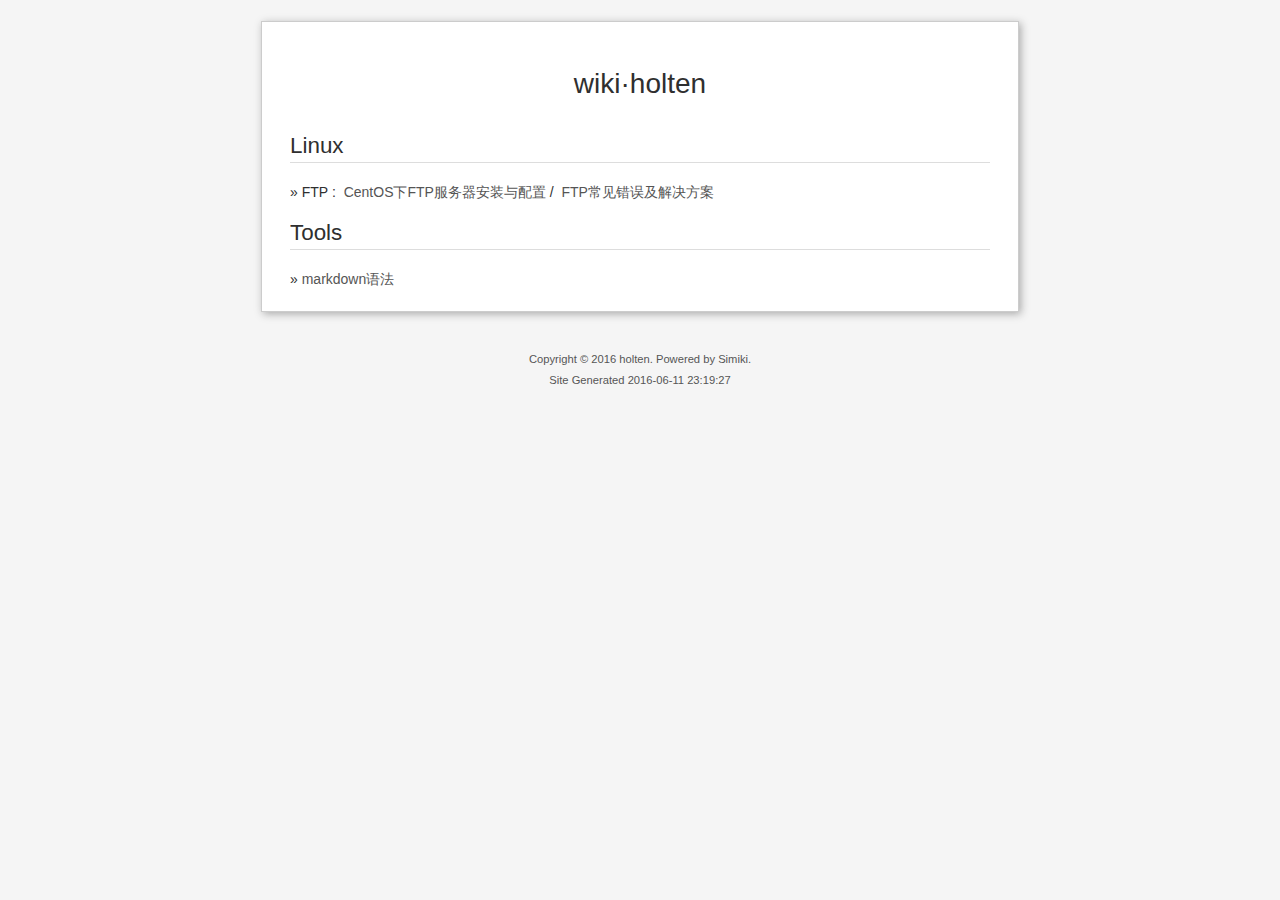
==== index.html @ 511cbb8c "update and modify theme" ====
<!DOCTYPE HTML>
<html>
  <head>
    <link rel="Stylesheet" type="text/css" href="/static/css/style.css">
    <link rel="Stylesheet" type="text/css" href="/static/css/tango.css">
    <link rel="shortcut icon" href="/favicon.ico" type="image/x-icon">
    <link rel="icon" href="/favicon.ico" type="image/x-icon">
    <link rel="alternate" type="application/atom+xml" href="atom.xml" title="Atom feed">
    <title>wiki·holten</title>
    <meta name="keywords" content="wiki,holten"/>
    <meta name="description" content="Lise is beautiful."/>
    <meta http-equiv="Content-Type" content="text/html; charset=UTF-8">
  </head>

  <body>
    <div id="container">
      
<div class="title">wiki·holten</div>

<div class="index">    
    <div class="category">
      <h2 id="Linux">Linux
      </h2>
      <div class="category_pages">
        <ul>
          <li class="pagelist">  
                
              FTP&nbsp;&#58;&nbsp;
                <a href="./Linux/ftp-install-config.html">CentOS下FTP服务器安装与配置</a>&nbsp;&#47;&nbsp;
                <a href="./Linux/ftp-errors.html">FTP常见错误及解决方案</a>
          </li>
        </ul>
      </div> <!-- end category_pages -->
    </div> <!-- end category -->
    <div class="clearfix"></div>  
    <div class="category">
      <h2 id="Tools">Tools
      </h2>
      <div class="category_pages">
        <ul>
          <li class="pagelist">  
              <a href="./Tools/markdown.html">markdown语法</a>
          </li>
        </ul>
      </div> <!-- end category_pages -->
    </div> <!-- end category -->
    <div class="clearfix"></div>
</div>
    </div>
    <div id="footer">
      <span>
        <p>Copyright © 2016 holten.
        Powered by <a href="http://simiki.org/" target="_blank">Simiki</a>.</p>
        <p>Site Generated 2016-06-11 23:19:27</p>
      </span>
    </div>
  </body>
</html>
---- static/css/style.css ----
/*  
Theme Name: Simple2
Author: Tanky Woo<me@tankywoo.com>
Author URI: http://www.wutianqi.com/
Description: Default theme for simiki.
Version: 0.1
License: The MIT License (MIT)
Tags: simple, single-columns, code, codehighlight, white, markdown
*/

/* Global Configuration */
/* IE6 ignores this and uses default size of 16pt */
html>body { font-size: 14px; }

html {
    font-size: 100%;
    overflow-y: scroll;
    -webkit-text-size-adjust: 100%;
    -ms-text-size-adjust: 100%;
}

body {
    font-family: "Helvetica Neue", "Segoe UI", Arial, Sans-Serif;
    line-height: 1.5em;
    background-color: whitesmoke;
    color: #2f2f2f;
}

a { color: #0645ad; text-decoration: none; }
a:visited { color: #0645ad; }
a:hover { color: #06e; }
a:active { color: #06e; }

p { margin: 0 0 1.5em 0; text-align: justify; }

h1, h2, h3, h4, h5, h6 {
    font-weight: normal;
    line-height: 1em;
}

h1 { font-size: 2.0em; }
h2 { font-size: 1.6em; border-bottom: 1px solid #ddd; padding-bottom: 5px; overflow:hidden }
h3 { font-size: 1.4em; }
h4 { font-size: 1.2em; }
h5 { font-size: 1.0em; }
h6 { font-size: 0.8em; }

blockquote {
    color: #666;
    margin: 0;
    padding-left: 3em;
    border-left: 0.4em #eee solid;
}

hr {
    border: 1px solid silver;
    margin: 1em 0;
    padding: 0;
}

b, strong { font-weight: bold; }

ul, ol {
    margin: 1.5em 0;
    padding-left: 1.5em;
    line-height: 1.5em;
}

ul li { list-style-type: square; }

ul li p { margin: 0; }

img {
    border: 0;
    vertical-align: middle;
    margin: 0 auto;
    max-width: 100%;
}

table {
    border-collapse: collapse;
    border-spacing: 0;
    margin-bottom: 1em;
    border: 1px solid #ccc;
}

td {
    vertical-align: top;
    padding: 3px 6px;
}

/* Optimization for pre and code tag */
pre, code { 
    font-family: Consolas, "DejaVu Sans Mono", "Lucida Console", Monaco, Andale Mono, "MS Gothic", monospace;
    font-size: 13px;
    border-radius: 3px;
    -moz-border-radius: 3px;
    -webkit-border-radius: 3px;
    overflow: auto;
}

code {
    color: #666;
    background-color: #eee;
    margin: 0 2px;
    padding: 1px 3px;
}

pre { 
    border: 1px solid #eee;
    padding: 8px 12px;
    white-space: pre;
    white-space: -moz-pre-wrap; /* Firefox */
    white-space: -pre-wrap;     /* ancient Opera */
    white-space: -o-pre-wrap;   /* newer Opera */
    white-space: pre-wrap;      /* Chrome; W3C standard */
    word-wrap: break-word;      /* IE */
}

pre code {
    border: 0px !important;
    padding: 0;
    color: #000;
    background-color: #f8f8f8;
}

/* Custom Configuration */
#container {
    background: white;
    width: 50em;
    line-height: 1.5em;
    margin: 1.5em auto 3em auto;
    padding: 1.5em 2em;
    border: 1px solid #ccc;
    box-shadow: 2px 2px 8px #aaa;
    -webkit-box-shadow: 2px 2px 8px #aaa;
    -moz-box-shadow: 2px 2px 8px #aaa;
}

#header .updated {
  float: right;
  font-size: 80%;
  color: #555;
}

.title, .page_title {
    text-align: center;
    font-size: 2em;
    line-height: 1.5em;
    padding-bottom: 10px;
    margin: 20px 0;
}

.page_title {
    border-bottom: 1px dashed #eee;
}

#footer p {
    margin: 10px auto;
    font-size: 80%;
    text-align: center;
    color: #555;
    line-height: 1em;
}

#footer a { color: #555; }
#footer a:hover { color: black; }

.post-nav a { color: #555; }
.post-nav a:hover { color: black; }

.category a { color: #555; }
.category a:hover { color: black; }

.category_pages ul {
  padding-left: 0;
}

li.pagelist {
    width: 100%;
    margin-right: 1.5em;
    list-style-type: none;
    white-space: nowrap;
    overflow: hidden;
}

li.pagelist:before {
    content: "\0BB \020";
}

.index ul { margin: 0; }

/* Table of Contents */
.toc {
    margin: 0 0.5em;
    padding: 0.5em 1em;
    border: 1px solid silver;
    background-color: #ecf5ff;
    float: right;
    display: block;
    font-size: 90%;
}

.toc > .toctitle {
    display: block;
    text-align: center;
    font-weight: bold;
    margin-bottom: 1em;
}

.toc ul {
    margin: 0;
}

/* Hackers */
/* Hacker for codehilite */
table.codehilitetable {
    border-collapse: separate;
    border: 1px solid #eee;
    margin: 14px 0;
    border-radius: 3px;
    -moz-border-radius: 3px;
    -webkit-border-radius: 3px;
}

.codehilitetable pre {
    margin: 0;
    border: 0 none;
    box-shadow: none;
    -webkit-box-shadow: none;
    -moz-box-shadow: none;
}

.codehilitetable td {
    border: 0 none;
    padding: 0;
    margin: 0;
}

/* Clear the float problem */
.clearfix:after {
    visibility: hidden;
    clear: both;
    font-size: 0;
    content: ".";
    display: block;
    height: 0;
}


table.hlcodetable {
    border: 1px solid #eee;
    border-collapse: separate !important;
    border-radius: 3px;
    -moz-border-radius: 3px;
    -webkit-border-radius: 3px;
}

.hlcodetable td {
    padding: 0;
    border: none;
}

.hlcodetable .linenodiv {
    border-right: 1px solid #ccc;
}

.hlcodetable .linenodiv pre {
    margin: 0;
    border: none;
}

.hlcodetable .hlcode pre {
    margin: 0;
    border: none;
}
---- static/css/tango.css ----
pre .hll { background-color: #ffffcc }
pre  { background: #f8f8f8; }
pre .c { color: #8f5902; font-style: italic } /* Comment */
pre .g { color: #000000 } /* Generic */
pre .k { color: #204a87; font-weight: bold } /* Keyword */
pre .l { color: #000000 } /* Literal */
pre .n { color: #000000 } /* Name */
pre .o { color: #ce5c00; font-weight: bold } /* Operator */
pre .x { color: #000000 } /* Other */
pre .p { color: #000000; font-weight: bold } /* Punctuation */
pre .cm { color: #8f5902; font-style: italic } /* Comment.Multiline */
pre .cp { color: #8f5902; font-style: italic } /* Comment.Preproc */
pre .c1 { color: #8f5902; font-style: italic } /* Comment.Single */
pre .cs { color: #8f5902; font-style: italic } /* Comment.Special */
pre .gd { color: #a40000 } /* Generic.Deleted */
pre .ge { color: #000000; font-style: italic } /* Generic.Emph */
pre .gr { color: #ef2929 } /* Generic.Error */
pre .gh { color: #000080; font-weight: bold } /* Generic.Heading */
pre .gi { color: #00A000 } /* Generic.Inserted */
pre .go { color: #000000; font-style: italic } /* Generic.Output */
pre .gp { color: #8f5902 } /* Generic.Prompt */
pre .gs { color: #000000; font-weight: bold } /* Generic.Strong */
pre .gu { color: #800080; font-weight: bold } /* Generic.Subheading */
pre .gt { color: #a40000; font-weight: bold } /* Generic.Traceback */
pre .kc { color: #204a87; font-weight: bold } /* Keyword.Constant */
pre .kd { color: #204a87; font-weight: bold } /* Keyword.Declaration */
pre .kn { color: #204a87; font-weight: bold } /* Keyword.Namespace */
pre .kp { color: #204a87; font-weight: bold } /* Keyword.Pseudo */
pre .kr { color: #204a87; font-weight: bold } /* Keyword.Reserved */
pre .kt { color: #204a87; font-weight: bold } /* Keyword.Type */
pre .ld { color: #000000 } /* Literal.Date */
pre .m { color: #0000cf; font-weight: bold } /* Literal.Number */
pre .s { color: #4e9a06 } /* Literal.String */
pre .na { color: #c4a000 } /* Name.Attribute */
pre .nb { color: #204a87 } /* Name.Builtin */
pre .nc { color: #000000 } /* Name.Class */
pre .no { color: #000000 } /* Name.Constant */
pre .nd { color: #5c35cc; font-weight: bold } /* Name.Decorator */
pre .ni { color: #ce5c00 } /* Name.Entity */
pre .ne { color: #cc0000; font-weight: bold } /* Name.Exception */
pre .nf { color: #000000 } /* Name.Function */
pre .nl { color: #f57900 } /* Name.Label */
pre .nn { color: #000000 } /* Name.Namespace */
pre .nx { color: #000000 } /* Name.Other */
pre .py { color: #000000 } /* Name.Property */
pre .nt { color: #204a87; font-weight: bold } /* Name.Tag */
pre .nv { color: #000000 } /* Name.Variable */
pre .ow { color: #204a87; font-weight: bold } /* Operator.Word */
pre .w { color: #f8f8f8; text-decoration: underline } /* Text.Whitespace */
pre .mf { color: #0000cf; font-weight: bold } /* Literal.Number.Float */
pre .mh { color: #0000cf; font-weight: bold } /* Literal.Number.Hex */
pre .mi { color: #0000cf; font-weight: bold } /* Literal.Number.Integer */
pre .mo { color: #0000cf; font-weight: bold } /* Literal.Number.Oct */
pre .sb { color: #4e9a06 } /* Literal.String.Backtick */
pre .sc { color: #4e9a06 } /* Literal.String.Char */
pre .sd { color: #8f5902; font-style: italic } /* Literal.String.Doc */
pre .s2 { color: #4e9a06 } /* Literal.String.Double */
pre .se { color: #4e9a06 } /* Literal.String.Escape */
pre .sh { color: #4e9a06 } /* Literal.String.Heredoc */
pre .si { color: #4e9a06 } /* Literal.String.Interpol */
pre .sx { color: #4e9a06 } /* Literal.String.Other */
pre .sr { color: #4e9a06 } /* Literal.String.Regex */
pre .s1 { color: #4e9a06 } /* Literal.String.Single */
pre .ss { color: #4e9a06 } /* Literal.String.Symbol */
pre .bp { color: #3465a4 } /* Name.Builtin.Pseudo */
pre .vc { color: #000000 } /* Name.Variable.Class */
pre .vg { color: #000000 } /* Name.Variable.Global */
pre .vi { color: #000000 } /* Name.Variable.Instance */
pre .il { color: #0000cf; font-weight: bold } /* Literal.Number.Integer.Long */
.hlcode pre .hll { background-color: #ffffcc }
.hlcode pre  { background: #f8f8f8; }
.hlcode pre .c { color: #8f5902; font-style: italic } /* Comment */
.hlcode pre .g { color: #000000 } /* Generic */
.hlcode pre .k { color: #204a87; font-weight: bold } /* Keyword */
.hlcode pre .l { color: #000000 } /* Literal */
.hlcode pre .n { color: #000000 } /* Name */
.hlcode pre .o { color: #ce5c00; font-weight: bold } /* Operator */
.hlcode pre .x { color: #000000 } /* Other */
.hlcode pre .p { color: #000000; font-weight: bold } /* Punctuation */
.hlcode pre .cm { color: #8f5902; font-style: italic } /* Comment.Multiline */
.hlcode pre .cp { color: #8f5902; font-style: italic } /* Comment.Preproc */
.hlcode pre .c1 { color: #8f5902; font-style: italic } /* Comment.Single */
.hlcode pre .cs { color: #8f5902; font-style: italic } /* Comment.Special */
.hlcode pre .gd { color: #a40000 } /* Generic.Deleted */
.hlcode pre .ge { color: #000000; font-style: italic } /* Generic.Emph */
.hlcode pre .gr { color: #ef2929 } /* Generic.Error */
.hlcode pre .gh { color: #000080; font-weight: bold } /* Generic.Heading */
.hlcode pre .gi { color: #00A000 } /* Generic.Inserted */
.hlcode pre .go { color: #000000; font-style: italic } /* Generic.Output */
.hlcode pre .gp { color: #8f5902 } /* Generic.Prompt */
.hlcode pre .gs { color: #000000; font-weight: bold } /* Generic.Strong */
.hlcode pre .gu { color: #800080; font-weight: bold } /* Generic.Subheading */
.hlcode pre .gt { color: #a40000; font-weight: bold } /* Generic.Traceback */
.hlcode pre .kc { color: #204a87; font-weight: bold } /* Keyword.Constant */
.hlcode pre .kd { color: #204a87; font-weight: bold } /* Keyword.Declaration */
.hlcode pre .kn { color: #204a87; font-weight: bold } /* Keyword.Namespace */
.hlcode pre .kp { color: #204a87; font-weight: bold } /* Keyword.Pseudo */
.hlcode pre .kr { color: #204a87; font-weight: bold } /* Keyword.Reserved */
.hlcode pre .kt { color: #204a87; font-weight: bold } /* Keyword.Type */
.hlcode pre .ld { color: #000000 } /* Literal.Date */
.hlcode pre .m { color: #0000cf; font-weight: bold } /* Literal.Number */
.hlcode pre .s { color: #4e9a06 } /* Literal.String */
.hlcode pre .na { color: #c4a000 } /* Name.Attribute */
.hlcode pre .nb { color: #204a87 } /* Name.Builtin */
.hlcode pre .nc { color: #000000 } /* Name.Class */
.hlcode pre .no { color: #000000 } /* Name.Constant */
.hlcode pre .nd { color: #5c35cc; font-weight: bold } /* Name.Decorator */
.hlcode pre .ni { color: #ce5c00 } /* Name.Entity */
.hlcode pre .ne { color: #cc0000; font-weight: bold } /* Name.Exception */
.hlcode pre .nf { color: #000000 } /* Name.Function */
.hlcode pre .nl { color: #f57900 } /* Name.Label */
.hlcode pre .nn { color: #000000 } /* Name.Namespace */
.hlcode pre .nx { color: #000000 } /* Name.Other */
.hlcode pre .py { color: #000000 } /* Name.Property */
.hlcode pre .nt { color: #204a87; font-weight: bold } /* Name.Tag */
.hlcode pre .nv { color: #000000 } /* Name.Variable */
.hlcode pre .ow { color: #204a87; font-weight: bold } /* Operator.Word */
.hlcode pre .w { color: #f8f8f8; text-decoration: underline } /* Text.Whitespace */
.hlcode pre .mf { color: #0000cf; font-weight: bold } /* Literal.Number.Float */
.hlcode pre .mh { color: #0000cf; font-weight: bold } /* Literal.Number.Hex */
.hlcode pre .mi { color: #0000cf; font-weight: bold } /* Literal.Number.Integer */
.hlcode pre .mo { color: #0000cf; font-weight: bold } /* Literal.Number.Oct */
.hlcode pre .sb { color: #4e9a06 } /* Literal.String.Backtick */
.hlcode pre .sc { color: #4e9a06 } /* Literal.String.Char */
.hlcode pre .sd { color: #8f5902; font-style: italic } /* Literal.String.Doc */
.hlcode pre .s2 { color: #4e9a06 } /* Literal.String.Double */
.hlcode pre .se { color: #4e9a06 } /* Literal.String.Escape */
.hlcode pre .sh { color: #4e9a06 } /* Literal.String.Heredoc */
.hlcode pre .si { color: #4e9a06 } /* Literal.String.Interpol */
.hlcode pre .sx { color: #4e9a06 } /* Literal.String.Other */
.hlcode pre .sr { color: #4e9a06 } /* Literal.String.Regex */
.hlcode pre .s1 { color: #4e9a06 } /* Literal.String.Single */
.hlcode pre .ss { color: #4e9a06 } /* Literal.String.Symbol */
.hlcode pre .bp { color: #3465a4 } /* Name.Builtin.Pseudo */
.hlcode pre .vc { color: #000000 } /* Name.Variable.Class */
.hlcode pre .vg { color: #000000 } /* Name.Variable.Global */
.hlcode pre .vi { color: #000000 } /* Name.Variable.Instance */
.hlcode pre .il { color: #0000cf; font-weight: bold } /* Literal.Number.Integer.Long */
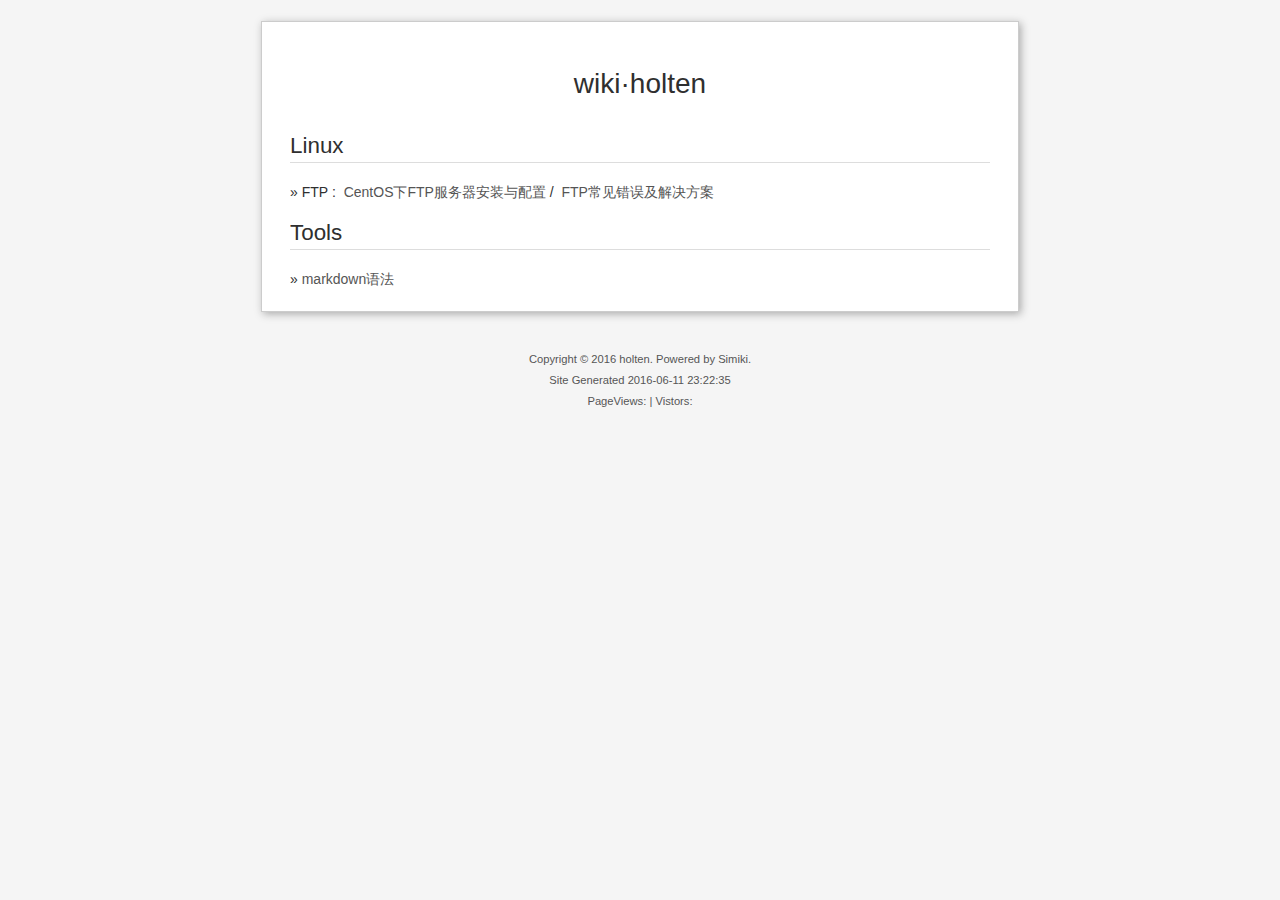
==== commit 45f3a636: "update and modify theme" ====
--- a/index.html
+++ b/index.html
@@ -10,6 +10,24 @@
     <meta name="keywords" content="wiki,holten"/>
     <meta name="description" content="Lise is beautiful."/>
     <meta http-equiv="Content-Type" content="text/html; charset=UTF-8">
+    <script>
+      var _hmt = _hmt || [];
+      (function() {
+      var hm = document.createElement("script");
+      hm.src = "//hm.baidu.com/hm.js?c7b15dfe4e9690bf81b7ecb8cf295a2d";
+      var s = document.getElementsByTagName("script")[0];
+      s.parentNode.insertBefore(hm, s);
+    })();
+    </script>
+    <script>
+      (function(i,s,o,g,r,a,m){i['GoogleAnalyticsObject']=r;i[r]=i[r]||function(){
+      (i[r].q=i[r].q||[]).push(arguments)},i[r].l=1*new Date();a=s.createElement(o),
+      m=s.getElementsByTagName(o)[0];a.async=1;a.src=g;m.parentNode.insertBefore(a,m)
+      })(window,document,'script','https://www.google-analytics.com/analytics.js','ga');
+
+      ga('create', 'UA-77346613-3', 'auto');
+      ga('send', 'pageview');
+    </script>
   </head>
 
   <body>
@@ -51,8 +69,10 @@
       <span>
         <p>Copyright © 2016 holten.
         Powered by <a href="http://simiki.org/" target="_blank">Simiki</a>.</p>
-        <p>Site Generated 2016-06-11 23:19:27</p>
+        <p>Site Generated 2016-06-11 23:22:35</p>
+        <p>PageViews:<span id="busuanzi_value_site_pv"></span> | Vistors:<span id="busuanzi_value_site_uv"></span></p>
       </span>
     </div>
+    <script async src="//dn-lbstatics.qbox.me/busuanzi/2.3/busuanzi.pure.mini.js"></script>
   </body>
 </html>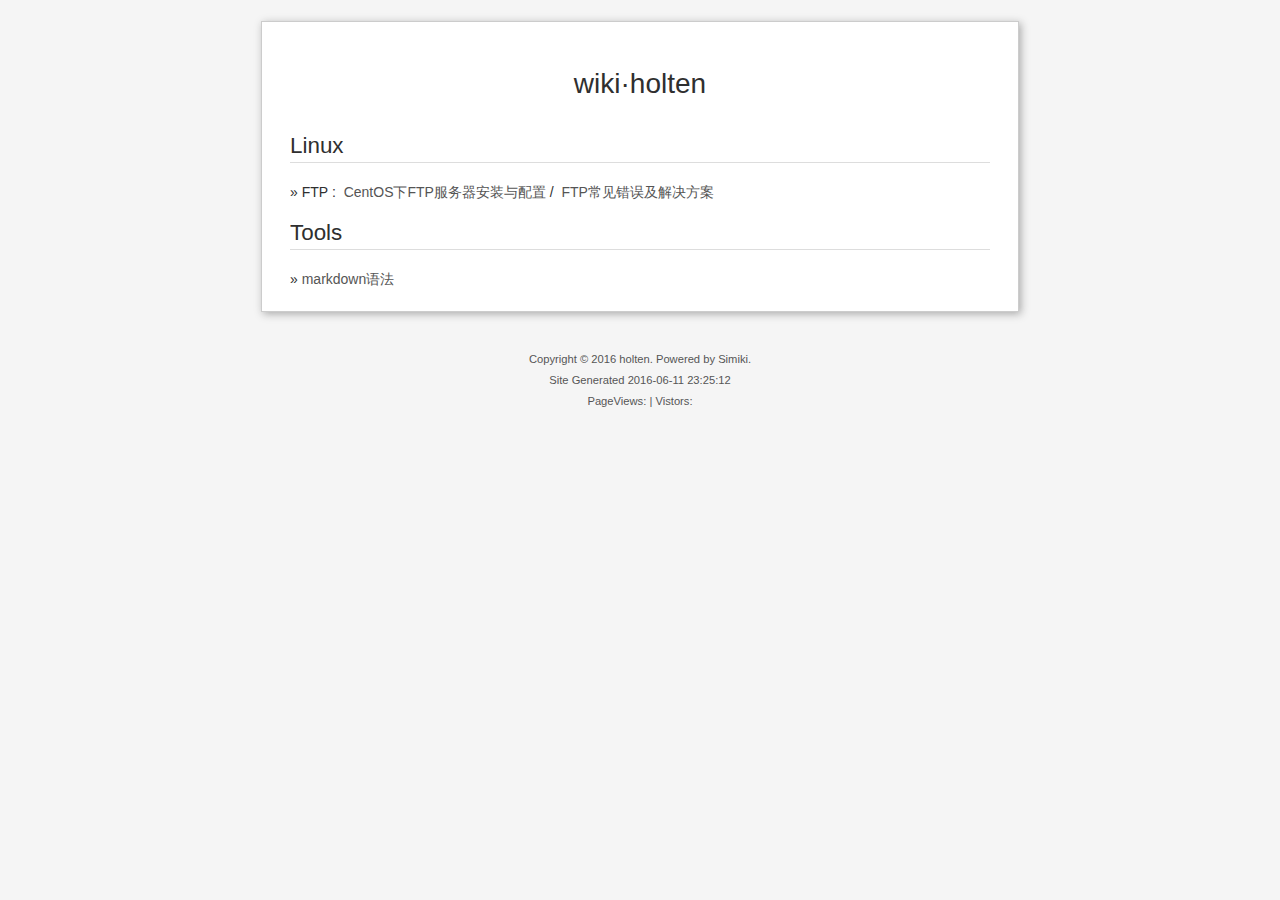
==== commit 62858385: "update and modify theme" ====
--- a/index.html
+++ b/index.html
@@ -69,7 +69,7 @@
       <span>
         <p>Copyright © 2016 holten.
         Powered by <a href="http://simiki.org/" target="_blank">Simiki</a>.</p>
-        <p>Site Generated 2016-06-11 23:22:35</p>
+        <p>Site Generated 2016-06-11 23:25:12</p>
         <p>PageViews:<span id="busuanzi_value_site_pv"></span> | Vistors:<span id="busuanzi_value_site_uv"></span></p>
       </span>
     </div>
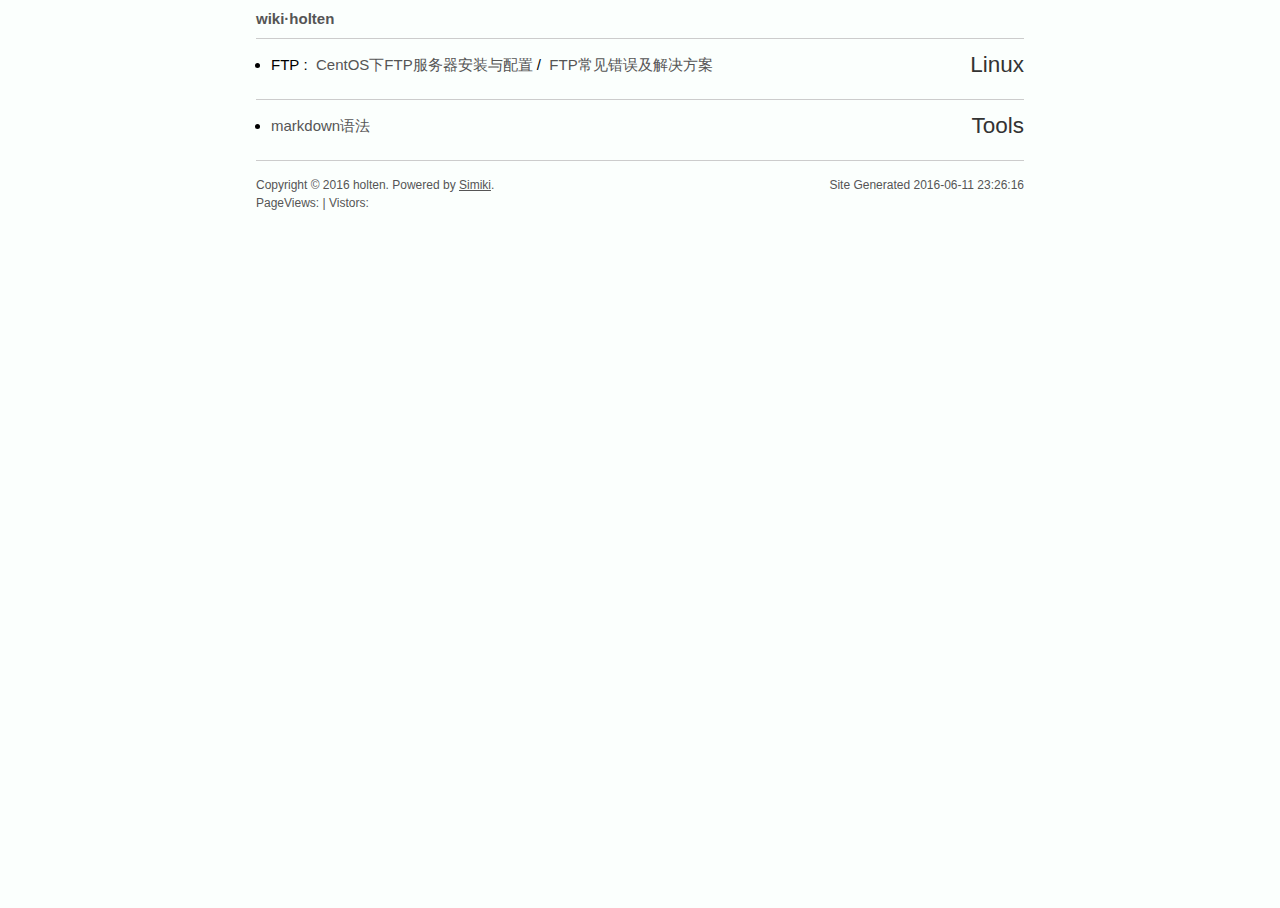
==== commit 8d6a93f2: "update and modify theme" ====
--- a/index.html
+++ b/index.html
@@ -1,8 +1,8 @@
 <!DOCTYPE HTML>
 <html>
   <head>
+    <link rel="Stylesheet" type="text/css" href="/static/css/colorful.css">
     <link rel="Stylesheet" type="text/css" href="/static/css/style.css">
-    <link rel="Stylesheet" type="text/css" href="/static/css/tango.css">
     <link rel="shortcut icon" href="/favicon.ico" type="image/x-icon">
     <link rel="icon" href="/favicon.ico" type="image/x-icon">
     <link rel="alternate" type="application/atom+xml" href="atom.xml" title="Atom feed">
@@ -10,6 +10,7 @@
     <meta name="keywords" content="wiki,holten"/>
     <meta name="description" content="Lise is beautiful."/>
     <meta http-equiv="Content-Type" content="text/html; charset=UTF-8">
+    
     <script>
       var _hmt = _hmt || [];
       (function() {
@@ -27,51 +28,64 @@
 
       ga('create', 'UA-77346613-3', 'auto');
       ga('send', 'pageview');
+
     </script>
   </head>
 
   <body>
-    <div id="container">
+    <div id="container" class="typo">
       
-<div class="title">wiki·holten</div>
+  <div id="header">
+    <a href="/">wiki·holten</a>
+  </div>
 
-<div class="index">    
+  
+  <div class="category_item">
+      
     <div class="category">
-      <h2 id="Linux">Linux
-      </h2>
-      <div class="category_pages">
+      <div class="category_name">
+        <h2 id="Linux">Linux
+        </h2>
+      </div>
+      <div class="category_list">
         <ul>
           <li class="pagelist">  
-                
               FTP&nbsp;&#58;&nbsp;
                 <a href="./Linux/ftp-install-config.html">CentOS下FTP服务器安装与配置</a>&nbsp;&#47;&nbsp;
                 <a href="./Linux/ftp-errors.html">FTP常见错误及解决方案</a>
           </li>
         </ul>
-      </div> <!-- end category_pages -->
+      </div> <!-- end category_list -->
     </div> <!-- end category -->
-    <div class="clearfix"></div>  
+    <div class="clearfix"></div>
+      
     <div class="category">
-      <h2 id="Tools">Tools
-      </h2>
-      <div class="category_pages">
+      <div class="category_name">
+        <h2 id="Tools">Tools
+        </h2>
+      </div>
+      <div class="category_list">
         <ul>
-          <li class="pagelist">  
+          <li class="pagelist">
               <a href="./Tools/markdown.html">markdown语法</a>
           </li>
         </ul>
-      </div> <!-- end category_pages -->
+      </div> <!-- end category_list -->
     </div> <!-- end category -->
     <div class="clearfix"></div>
-</div>
+  </div> <!-- end category_item -->
     </div>
     <div id="footer">
-      <span>
-        <p>Copyright © 2016 holten.
-        Powered by <a href="http://simiki.org/" target="_blank">Simiki</a>.</p>
-        <p>Site Generated 2016-06-11 23:25:12</p>
+      <div class="footer-left">
+        <p>
+        Copyright © 2016 holten.
+        Powered by <a href="http://simiki.org/" target="_blank">Simiki</a>.
         <p>PageViews:<span id="busuanzi_value_site_pv"></span> | Vistors:<span id="busuanzi_value_site_uv"></span></p>
-      </span>
+        </p>
+      </div> <!-- end footer-left -->
+      <div class="footer-right">
+        <p>Site Generated 2016-06-11 23:26:16</p>
+      </div> <!-- end footer-right -->
     </div>
     <script async src="//dn-lbstatics.qbox.me/busuanzi/2.3/busuanzi.pure.mini.js"></script>
   </body>
--- a/static/css/colorful.css
+++ b/static/css/colorful.css
@@ -0,0 +1,63 @@
+.hlcode .hll { background-color: #ffffcc }
+.hlcode  { background: #ffffff; }
+.hlcode .c { color: #888888 } /* Comment */
+.hlcode .err { color: #FF0000; background-color: #FFAAAA } /* Error */
+.hlcode .k { color: #008800; font-weight: bold } /* Keyword */
+.hlcode .o { color: #333333 } /* Operator */
+.hlcode .cm { color: #888888 } /* Comment.Multiline */
+.hlcode .cp { color: #557799 } /* Comment.Preproc */
+.hlcode .c1 { color: #888888 } /* Comment.Single */
+.hlcode .cs { color: #cc0000; font-weight: bold } /* Comment.Special */
+.hlcode .gd { color: #A00000 } /* Generic.Deleted */
+.hlcode .ge { font-style: italic } /* Generic.Emph */
+.hlcode .gr { color: #FF0000 } /* Generic.Error */
+.hlcode .gh { color: #000080; font-weight: bold } /* Generic.Heading */
+.hlcode .gi { color: #00A000 } /* Generic.Inserted */
+.hlcode .go { color: #888888 } /* Generic.Output */
+.hlcode .gp { color: #c65d09; font-weight: bold } /* Generic.Prompt */
+.hlcode .gs { font-weight: bold } /* Generic.Strong */
+.hlcode .gu { color: #800080; font-weight: bold } /* Generic.Subheading */
+.hlcode .gt { color: #0044DD } /* Generic.Traceback */
+.hlcode .kc { color: #008800; font-weight: bold } /* Keyword.Constant */
+.hlcode .kd { color: #008800; font-weight: bold } /* Keyword.Declaration */
+.hlcode .kn { color: #008800; font-weight: bold } /* Keyword.Namespace */
+.hlcode .kp { color: #003388; font-weight: bold } /* Keyword.Pseudo */
+.hlcode .kr { color: #008800; font-weight: bold } /* Keyword.Reserved */
+.hlcode .kt { color: #333399; font-weight: bold } /* Keyword.Type */
+.hlcode .m { color: #6600EE; font-weight: bold } /* Literal.Number */
+.hlcode .s { background-color: #fff0f0 } /* Literal.String */
+.hlcode .na { color: #0000CC } /* Name.Attribute */
+.hlcode .nb { color: #007020 } /* Name.Builtin */
+.hlcode .nc { color: #BB0066; font-weight: bold } /* Name.Class */
+.hlcode .no { color: #003366; font-weight: bold } /* Name.Constant */
+.hlcode .nd { color: #555555; font-weight: bold } /* Name.Decorator */
+.hlcode .ni { color: #880000; font-weight: bold } /* Name.Entity */
+.hlcode .ne { color: #FF0000; font-weight: bold } /* Name.Exception */
+.hlcode .nf { color: #0066BB; font-weight: bold } /* Name.Function */
+.hlcode .nl { color: #997700; font-weight: bold } /* Name.Label */
+.hlcode .nn { color: #0e84b5; font-weight: bold } /* Name.Namespace */
+.hlcode .nt { color: #007700 } /* Name.Tag */
+.hlcode .nv { color: #996633 } /* Name.Variable */
+.hlcode .ow { color: #000000; font-weight: bold } /* Operator.Word */
+.hlcode .w { color: #bbbbbb } /* Text.Whitespace */
+.hlcode .mb { color: #6600EE; font-weight: bold } /* Literal.Number.Bin */
+.hlcode .mf { color: #6600EE; font-weight: bold } /* Literal.Number.Float */
+.hlcode .mh { color: #005588; font-weight: bold } /* Literal.Number.Hex */
+.hlcode .mi { color: #0000DD; font-weight: bold } /* Literal.Number.Integer */
+.hlcode .mo { color: #4400EE; font-weight: bold } /* Literal.Number.Oct */
+.hlcode .sb { background-color: #fff0f0 } /* Literal.String.Backtick */
+.hlcode .sc { color: #0044DD } /* Literal.String.Char */
+.hlcode .sd { color: #DD4422 } /* Literal.String.Doc */
+.hlcode .s2 { background-color: #fff0f0 } /* Literal.String.Double */
+.hlcode .se { color: #666666; font-weight: bold; background-color: #fff0f0 } /* Literal.String.Escape */
+.hlcode .sh { background-color: #fff0f0 } /* Literal.String.Heredoc */
+.hlcode .si { background-color: #eeeeee } /* Literal.String.Interpol */
+.hlcode .sx { color: #DD2200; background-color: #fff0f0 } /* Literal.String.Other */
+.hlcode .sr { color: #000000; background-color: #fff0ff } /* Literal.String.Regex */
+.hlcode .s1 { background-color: #fff0f0 } /* Literal.String.Single */
+.hlcode .ss { color: #AA6600 } /* Literal.String.Symbol */
+.hlcode .bp { color: #007020 } /* Name.Builtin.Pseudo */
+.hlcode .vc { color: #336699 } /* Name.Variable.Class */
+.hlcode .vg { color: #dd7700; font-weight: bold } /* Name.Variable.Global */
+.hlcode .vi { color: #3333BB } /* Name.Variable.Instance */
+.hlcode .il { color: #0000DD; font-weight: bold } /* Literal.Number.Integer.Long */
--- a/static/css/style.css
+++ b/static/css/style.css
@@ -1,140 +1,82 @@
-/*  
-Theme Name: Simple2
+/*
+Theme Name: YASimple_X2
 Author: Tanky Woo<me@tankywoo.com>
-Author URI: http://www.wutianqi.com/
-Description: Default theme for simiki.
+Author URI: https://tankywoo.com
+Home Page: https://github.com/tankywoo/yasimple_x2
+Description: Fork of YASimple_X
 Version: 0.1
 License: The MIT License (MIT)
 Tags: simple, single-columns, code, codehighlight, white, markdown
-*/
+ */
 
 /* Global Configuration */
+html, body {
+  margin: 0;
+  padding: 0;
+  height: 100%;
+}
+
 /* IE6 ignores this and uses default size of 16pt */
-html>body { font-size: 14px; }
+html>body { font-size: 15px; }
 
 html {
-    font-size: 100%;
-    overflow-y: scroll;
-    -webkit-text-size-adjust: 100%;
-    -ms-text-size-adjust: 100%;
+  font-size: 100%;
+  overflow-y: scroll;
+  -webkit-text-size-adjust: 100%;
+  -ms-text-size-adjust: 100%;
 }
 
 body {
-    font-family: "Helvetica Neue", "Segoe UI", Arial, Sans-Serif;
-    line-height: 1.5em;
-    background-color: whitesmoke;
-    color: #2f2f2f;
-}
-
-a { color: #0645ad; text-decoration: none; }
-a:visited { color: #0645ad; }
-a:hover { color: #06e; }
-a:active { color: #06e; }
-
-p { margin: 0 0 1.5em 0; text-align: justify; }
+  font-family: "lucida grande", "lucida sans unicode", lucida, helvetica, "Hiragino Sans GB", "Microsoft YaHei", "WenQuanYi Micro Hei", sans-serif;
+  line-height: 1.5em;
+  background-color: #fbfffd;
+}
+
+a         { color: #296bcc; }
+a:link    { text-decoration: underline; }
+a:visited { color: #296bcc; }
+a:hover   { color: #075b8d; }
+a:active  { color: #296bcc; }
+
+p {
+  line-height: 1.5em;
+  margin-bottom: 1.5em;
+}
+
+blockquote {
+  margin-left: 0;
+  border-left: 0.15em solid #8c8c8c;
+  padding-left: 1em;
+  color: #8c8c8c;
+}
 
 h1, h2, h3, h4, h5, h6 {
-    font-weight: normal;
-    line-height: 1em;
-}
-
-h1 { font-size: 2.0em; }
-h2 { font-size: 1.6em; border-bottom: 1px solid #ddd; padding-bottom: 5px; overflow:hidden }
-h3 { font-size: 1.4em; }
-h4 { font-size: 1.2em; }
-h5 { font-size: 1.0em; }
-h6 { font-size: 0.8em; }
-
-blockquote {
-    color: #666;
-    margin: 0;
-    padding-left: 3em;
-    border-left: 0.4em #eee solid;
+  margin-top: 2em;
+  margin-bottom: 1em;
 }
 
 hr {
-    border: 1px solid silver;
-    margin: 1em 0;
-    padding: 0;
-}
-
-b, strong { font-weight: bold; }
-
-ul, ol {
-    margin: 1.5em 0;
-    padding-left: 1.5em;
-    line-height: 1.5em;
-}
-
-ul li { list-style-type: square; }
-
-ul li p { margin: 0; }
-
-img {
-    border: 0;
-    vertical-align: middle;
-    margin: 0 auto;
-    max-width: 100%;
-}
-
-table {
-    border-collapse: collapse;
-    border-spacing: 0;
-    margin-bottom: 1em;
-    border: 1px solid #ccc;
-}
-
-td {
-    vertical-align: top;
-    padding: 3px 6px;
-}
-
-/* Optimization for pre and code tag */
-pre, code { 
-    font-family: Consolas, "DejaVu Sans Mono", "Lucida Console", Monaco, Andale Mono, "MS Gothic", monospace;
-    font-size: 13px;
-    border-radius: 3px;
-    -moz-border-radius: 3px;
-    -webkit-border-radius: 3px;
-    overflow: auto;
-}
-
-code {
-    color: #666;
-    background-color: #eee;
-    margin: 0 2px;
-    padding: 1px 3px;
-}
-
-pre { 
-    border: 1px solid #eee;
-    padding: 8px 12px;
-    white-space: pre;
-    white-space: -moz-pre-wrap; /* Firefox */
-    white-space: -pre-wrap;     /* ancient Opera */
-    white-space: -o-pre-wrap;   /* newer Opera */
-    white-space: pre-wrap;      /* Chrome; W3C standard */
-    word-wrap: break-word;      /* IE */
-}
-
-pre code {
-    border: 0px !important;
-    padding: 0;
-    color: #000;
-    background-color: #f8f8f8;
-}
-
-/* Custom Configuration */
-#container {
-    background: white;
-    width: 50em;
-    line-height: 1.5em;
-    margin: 1.5em auto 3em auto;
-    padding: 1.5em 2em;
-    border: 1px solid #ccc;
-    box-shadow: 2px 2px 8px #aaa;
-    -webkit-box-shadow: 2px 2px 8px #aaa;
-    -moz-box-shadow: 2px 2px 8px #aaa;
+  margin: 2em 0;
+  color: #ccc;
+  background-color: #ccc;
+  height: 1px;
+  border: none;
+}
+
+#header {
+  border-bottom: 0.1em solid #ccc;
+  padding-bottom: 0.5em;
+  margin-bottom: 0.5em;
+}
+
+#header a {
+  text-decoration: none;
+  font-weight: bold;
+  color: #555;
+}
+
+#header a:hover {
+  color: black;
 }
 
 #header .updated {
@@ -143,134 +85,221 @@
   color: #555;
 }
 
-.title, .page_title {
-    text-align: center;
-    font-size: 2em;
-    line-height: 1.5em;
-    padding-bottom: 10px;
-    margin: 20px 0;
-}
-
-.page_title {
-    border-bottom: 1px dashed #eee;
-}
-
-#footer p {
-    margin: 10px auto;
-    font-size: 80%;
-    text-align: center;
-    color: #555;
-    line-height: 1em;
+#footer {
+  width: 60%;
+  margin: 1em auto;
+  font-size: 80%;
+  color: #555;
 }
 
 #footer a { color: #555; }
 #footer a:hover { color: black; }
 
-.post-nav a { color: #555; }
-.post-nav a:hover { color: black; }
+#footer p {
+  margin: 0;
+}
+
+#footer .footer-left {
+  float: left;
+  max-width: 70%;
+}
+
+#footer .footer-right {
+  float: right;
+  text-align: right;
+  max-width: 30%;
+}
+
+#container {
+  width: 60%;
+  margin: 0.5em auto 1em auto;
+}
+
+.category {
+  border-bottom: 0.1em solid #ccc;
+  min-height: 3em;
+}
+
+.category_name {
+  float: right;
+  text-align: right;
+  word-wrap: break-word;
+}
+
+.category_item a:link {
+  text-decoration: none;
+}
+
+.category_list ul {
+  padding-left: 1em;
+}
+
+.category_list li.pagelist {
+  width: 70%;
+  margin-right: 1.5em;
+}
 
 .category a { color: #555; }
 .category a:hover { color: black; }
 
-.category_pages ul {
-  padding-left: 0;
-}
-
-li.pagelist {
-    width: 100%;
-    margin-right: 1.5em;
-    list-style-type: none;
-    white-space: nowrap;
-    overflow: hidden;
-}
-
-li.pagelist:before {
-    content: "\0BB \020";
-}
-
-.index ul { margin: 0; }
+.category .page_description {
+  color: gray;
+}
+
+.category h2 {
+  color: #333;
+  font-weight: normal;
+  margin-top: 0;
+}
+
+#content {
+  border-bottom: 0.1em solid #ccc;
+  padding: 0.2em 0;
+}
+
+#content img {
+  border: 0;
+  vertical-align: middle;
+  margin: 0 auto;
+  max-width: 90%;
+  display: block;
+}
+
+.category a, .toc a {
+  text-decoration: none;
+}
+
+.relation {
+  border: 1px solid #eee;
+  padding: 1em;
+  margin: 1em 0;
+  background: #fefefe;
+  font-size: 80%;
+}
 
 /* Table of Contents */
 .toc {
-    margin: 0 0.5em;
-    padding: 0.5em 1em;
-    border: 1px solid silver;
-    background-color: #ecf5ff;
-    float: right;
-    display: block;
-    font-size: 90%;
+  margin: 0 0.5em;
+  padding: 0.5em 1em;
+  border: 0.1em dashed silver;
+  background-color: #fbfffd;  /* Override others, the same with bg */
+  float: right;
+  display: block;
+  font-size: 75%;
+  max-width: 30%;
 }
 
 .toc > .toctitle {
-    display: block;
-    text-align: center;
-    font-weight: bold;
-    margin-bottom: 1em;
+  display: block;
+  text-align: center;
+  font-weight: bold;
+  margin-bottom: 1em;
 }
 
 .toc ul {
-    margin: 0;
-}
-
-/* Hackers */
-/* Hacker for codehilite */
-table.codehilitetable {
-    border-collapse: separate;
-    border: 1px solid #eee;
-    margin: 14px 0;
-    border-radius: 3px;
-    -moz-border-radius: 3px;
-    -webkit-border-radius: 3px;
-}
-
-.codehilitetable pre {
-    margin: 0;
-    border: 0 none;
-    box-shadow: none;
-    -webkit-box-shadow: none;
-    -moz-box-shadow: none;
-}
-
-.codehilitetable td {
-    border: 0 none;
-    padding: 0;
-    margin: 0;
+  padding-left: 1.5em;
+}
+
+/* Tables */
+table {
+  padding: 0;
+  border-collapse: collapse;  /* *** */
+  border-spacing: 0;  /* *** */
+  display: block;
+  width: 100%;
+  overflow: auto;
+  word-break: normal;
+  word-break: keep-all;
+  margin-top: 0;
+  margin-bottom: 1em;
+}
+
+table tr {
+  border-top: 1px solid #cccccc;
+  background-color: white;
+  margin: 0;
+  padding: 0;
+}
+
+table tr:nth-child(2n) {
+  background-color: #f8f8f8;
+}
+
+table tr th {
+  font-weight: bold;
+  border: 1px solid #cccccc;
+  text-align: left;
+  margin: 0;
+  padding: 6px 13px;
+}
+
+table tr td {
+  border: 1px solid #cccccc;
+  text-align: left;
+  margin: 0;
+  padding: 6px 13px;
+}
+
+table tr th :first-child, table tr td :first-child {
+  margin-top: 0;
+}
+
+table tr th :last-child, table tr td :last-child {
+  margin-bottom: 0;
+}
+
+/* Code Highlight */
+pre code {
+  font-size: 1em;
+  padding: 0px;
+  top: 0px;
+}
+
+code, pre {
+  color: rgb(46, 65, 92);
+  background-color: #f1f5fa;
+  padding-top: 2px;
+  padding-bottom: 2px;
+  border-radius: 3px;
+  font-family: Consolas, "Liberation Mono", Menlo, Courier, monospace;
+}
+
+pre {
+  font-size: .9em;
+  padding: 16px 16px 14px 16px;
+  white-space: pre-wrap;
+}
+
+code {
+  padding-left: 5px;
+  padding-right: 5px;
+  font-size: .9em;
+  position: relative;
+  top: -1px;
+}
+
+.hlcode pre {
+  overflow: auto;
+  margin: 1em 0;
+  white-space: pre-wrap;       /* CSS 3 */
+  white-space: -moz-pre-wrap;  /* Mozilla, since 1999 */
+  white-space: -pre-wrap;      /* Opera 4-6 */
+  white-space: -o-pre-wrap;    /* Opera 7 */
+  word-wrap: break-word;       /* Internet Explorer 5.5+ */
+}
+
+/* Reset pygement css */
+.hlcode .err {
+  color: inherit;
+  background-color: inherit;
 }
 
 /* Clear the float problem */
 .clearfix:after {
-    visibility: hidden;
-    clear: both;
-    font-size: 0;
-    content: ".";
-    display: block;
-    height: 0;
-}
-
-
-table.hlcodetable {
-    border: 1px solid #eee;
-    border-collapse: separate !important;
-    border-radius: 3px;
-    -moz-border-radius: 3px;
-    -webkit-border-radius: 3px;
-}
-
-.hlcodetable td {
-    padding: 0;
-    border: none;
-}
-
-.hlcodetable .linenodiv {
-    border-right: 1px solid #ccc;
-}
-
-.hlcodetable .linenodiv pre {
-    margin: 0;
-    border: none;
-}
-
-.hlcodetable .hlcode pre {
-    margin: 0;
-    border: none;
-}
+  visibility: hidden;
+  clear: both;
+  font-size: 0;
+  content: ".";
+  display: block;
+  height: 0;
+}
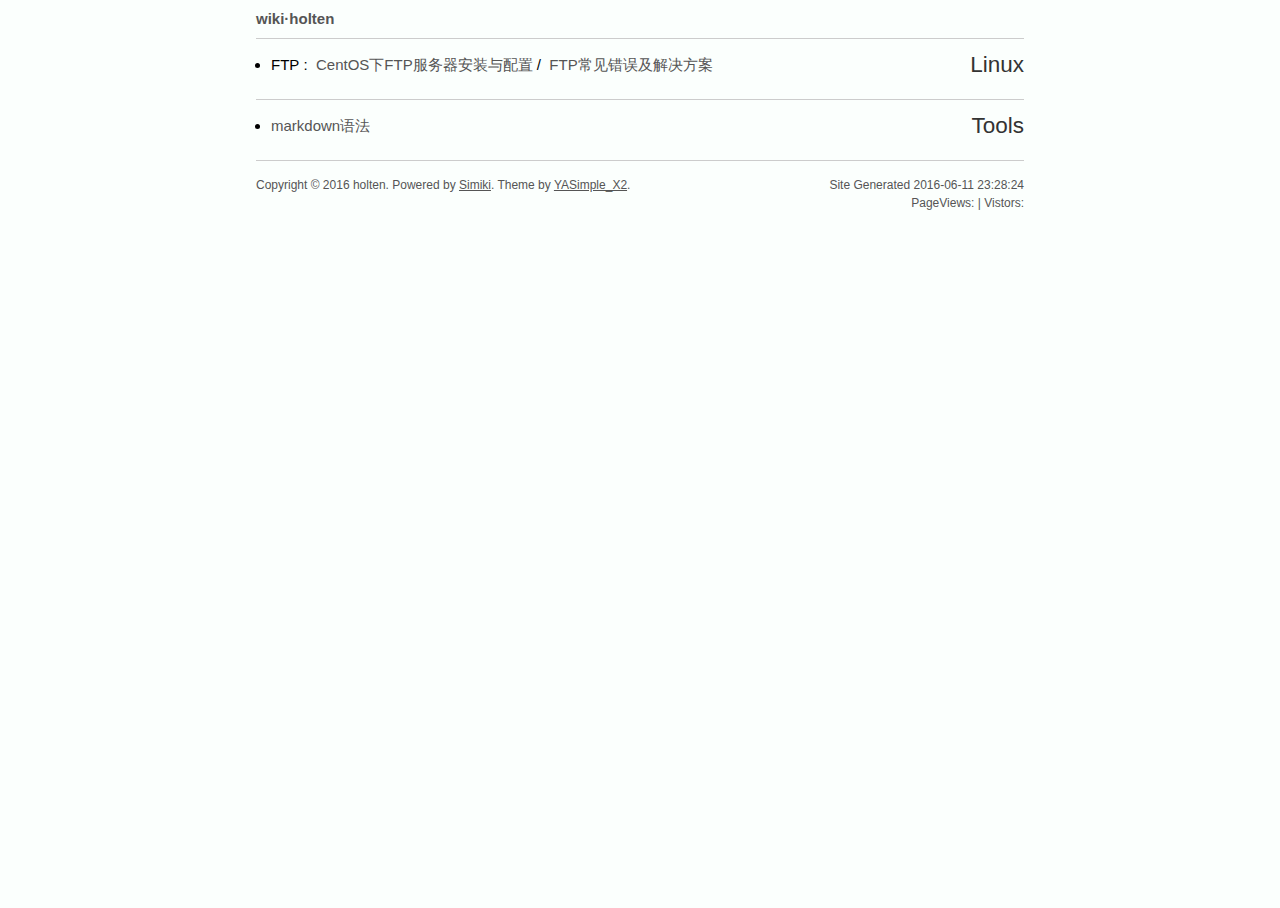
==== commit 1f520fee: "add busuanzi" ====
--- a/index.html
+++ b/index.html
@@ -80,11 +80,12 @@
         <p>
         Copyright © 2016 holten.
         Powered by <a href="http://simiki.org/" target="_blank">Simiki</a>.
-        <p>PageViews:<span id="busuanzi_value_site_pv"></span> | Vistors:<span id="busuanzi_value_site_uv"></span></p>
+        Theme by <a href="https://git.coding.net/tankywoo/yasimple_x2.git" target="_blank">YASimple_X2</a>.
         </p>
       </div> <!-- end footer-left -->
       <div class="footer-right">
-        <p>Site Generated 2016-06-11 23:26:16</p>
+        <p>Site Generated 2016-06-11 23:28:24</p>
+        <p>PageViews:<span id="busuanzi_value_site_pv"></span> | Vistors:<span id="busuanzi_value_site_uv"></span></p>
       </div> <!-- end footer-right -->
     </div>
     <script async src="//dn-lbstatics.qbox.me/busuanzi/2.3/busuanzi.pure.mini.js"></script>
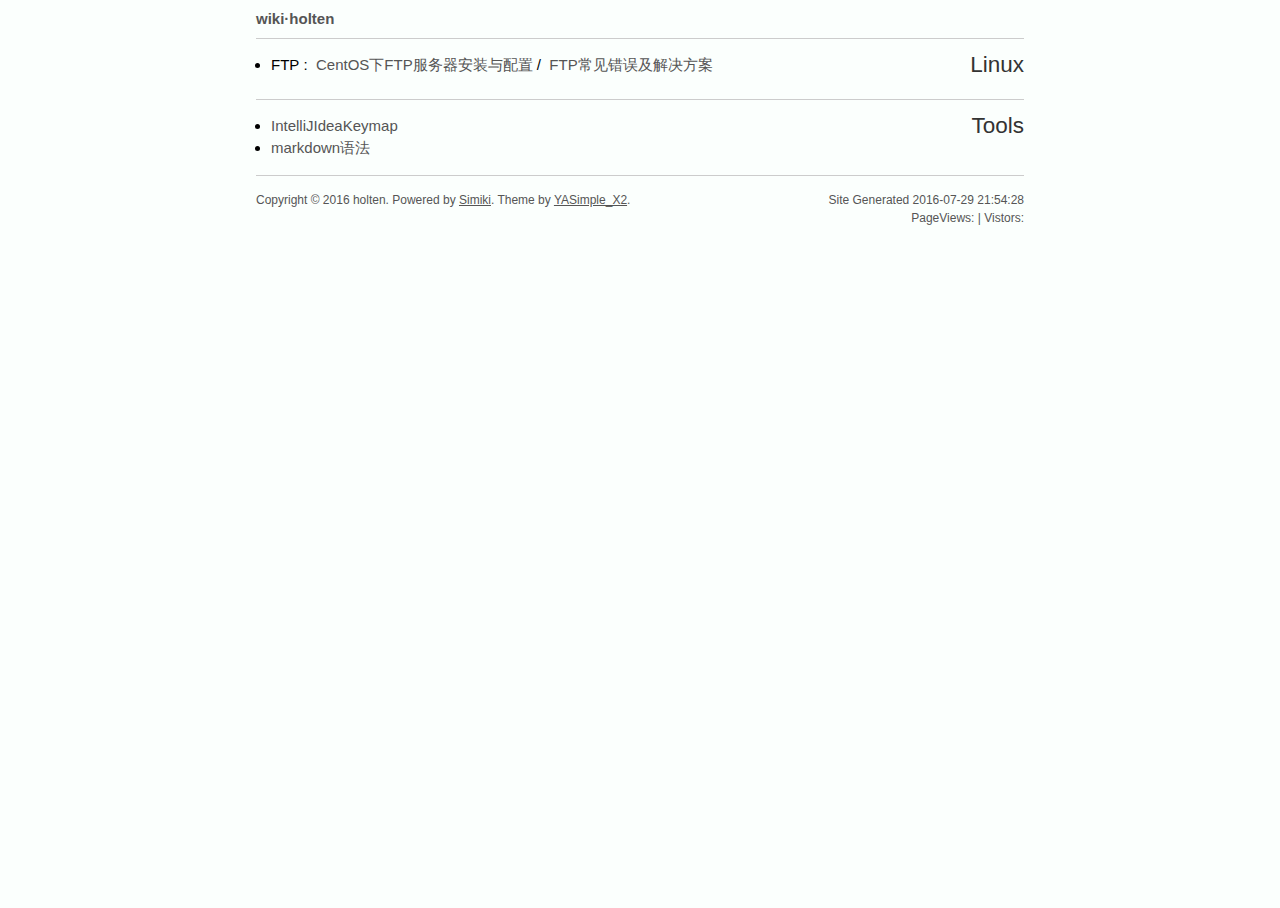
==== commit a1d2b60d: "修改格式" ====
--- a/index.html
+++ b/index.html
@@ -67,6 +67,9 @@
       <div class="category_list">
         <ul>
           <li class="pagelist">
+              <a href="./Tools/intellijideakeymap.html">IntelliJIdeaKeymap</a>
+          </li>
+          <li class="pagelist">
               <a href="./Tools/markdown.html">markdown语法</a>
           </li>
         </ul>
@@ -84,7 +87,7 @@
         </p>
       </div> <!-- end footer-left -->
       <div class="footer-right">
-        <p>Site Generated 2016-06-11 23:28:24</p>
+        <p>Site Generated 2016-07-29 21:54:28</p>
         <p>PageViews:<span id="busuanzi_value_site_pv"></span> | Vistors:<span id="busuanzi_value_site_uv"></span></p>
       </div> <!-- end footer-right -->
     </div>
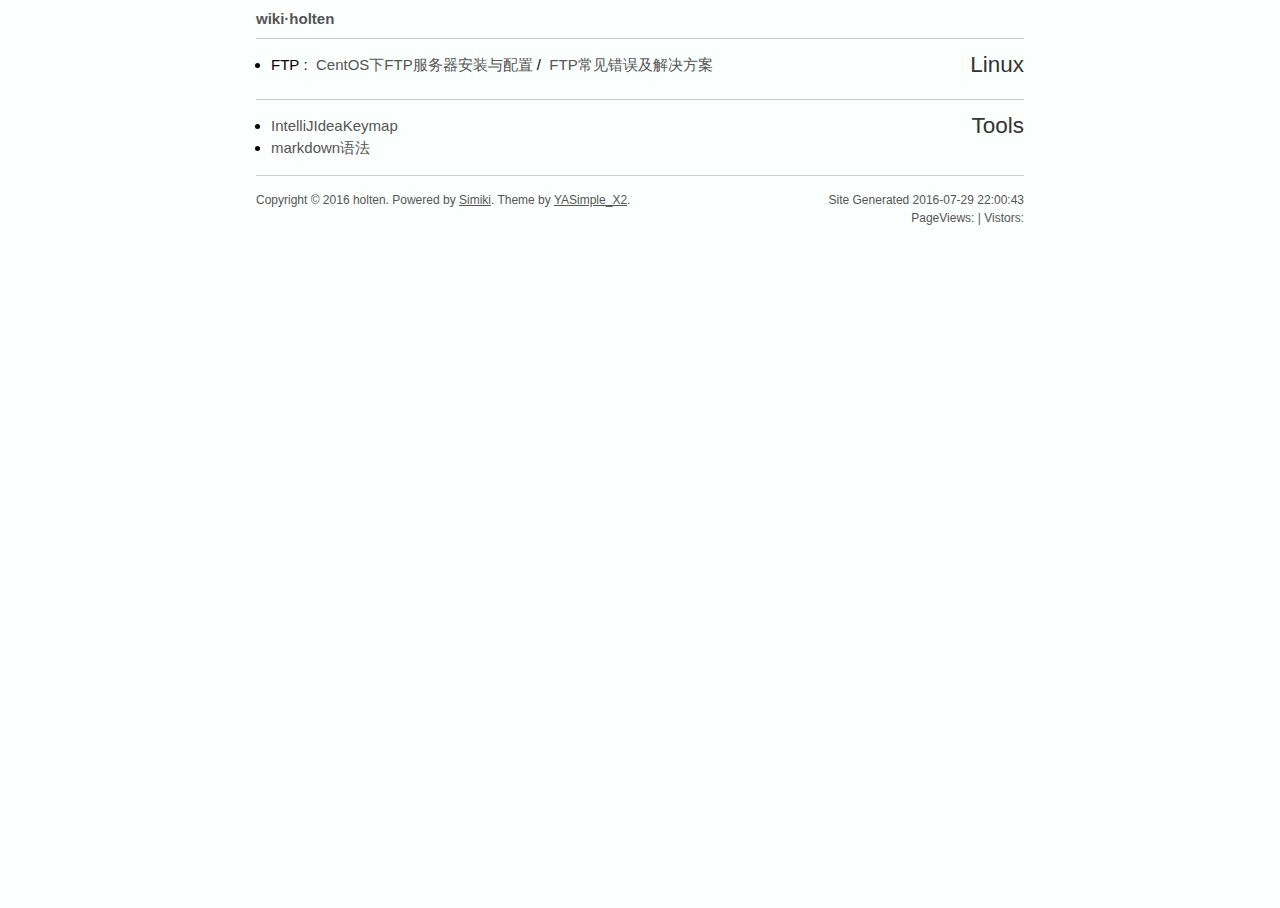
==== commit 8bbb7d68: "add sth" ====
--- a/index.html
+++ b/index.html
@@ -87,7 +87,7 @@
         </p>
       </div> <!-- end footer-left -->
       <div class="footer-right">
-        <p>Site Generated 2016-07-29 21:54:28</p>
+        <p>Site Generated 2016-07-29 22:00:43</p>
         <p>PageViews:<span id="busuanzi_value_site_pv"></span> | Vistors:<span id="busuanzi_value_site_uv"></span></p>
       </div> <!-- end footer-right -->
     </div>
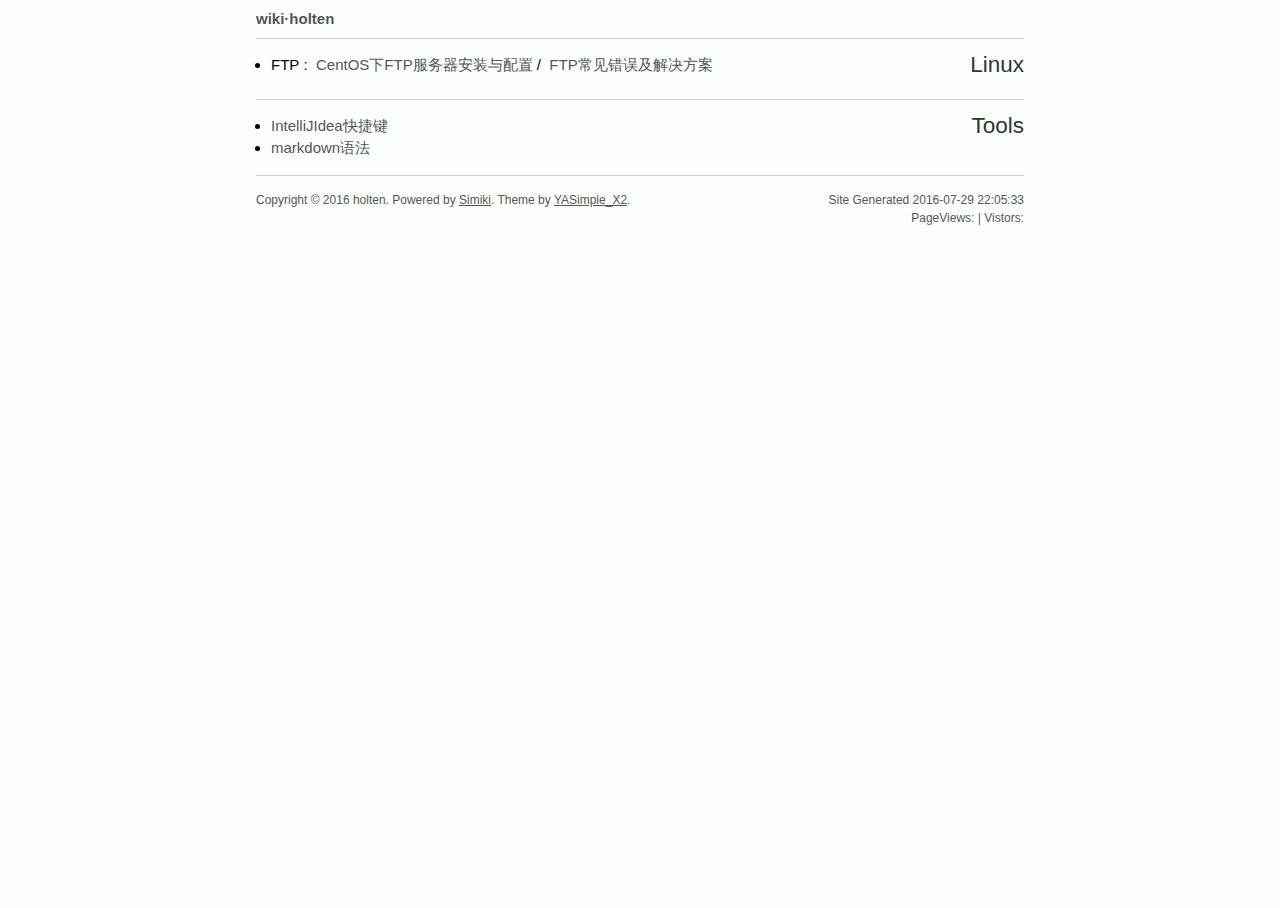
==== commit d6be1df2: "add sth" ====
--- a/index.html
+++ b/index.html
@@ -67,7 +67,7 @@
       <div class="category_list">
         <ul>
           <li class="pagelist">
-              <a href="./Tools/intellijideakeymap.html">IntelliJIdeaKeymap</a>
+              <a href="./Tools/intellijideakeymap.html">IntelliJIdea快捷键</a>
           </li>
           <li class="pagelist">
               <a href="./Tools/markdown.html">markdown语法</a>
@@ -87,7 +87,7 @@
         </p>
       </div> <!-- end footer-left -->
       <div class="footer-right">
-        <p>Site Generated 2016-07-29 22:00:43</p>
+        <p>Site Generated 2016-07-29 22:05:33</p>
         <p>PageViews:<span id="busuanzi_value_site_pv"></span> | Vistors:<span id="busuanzi_value_site_uv"></span></p>
       </div> <!-- end footer-right -->
     </div>
